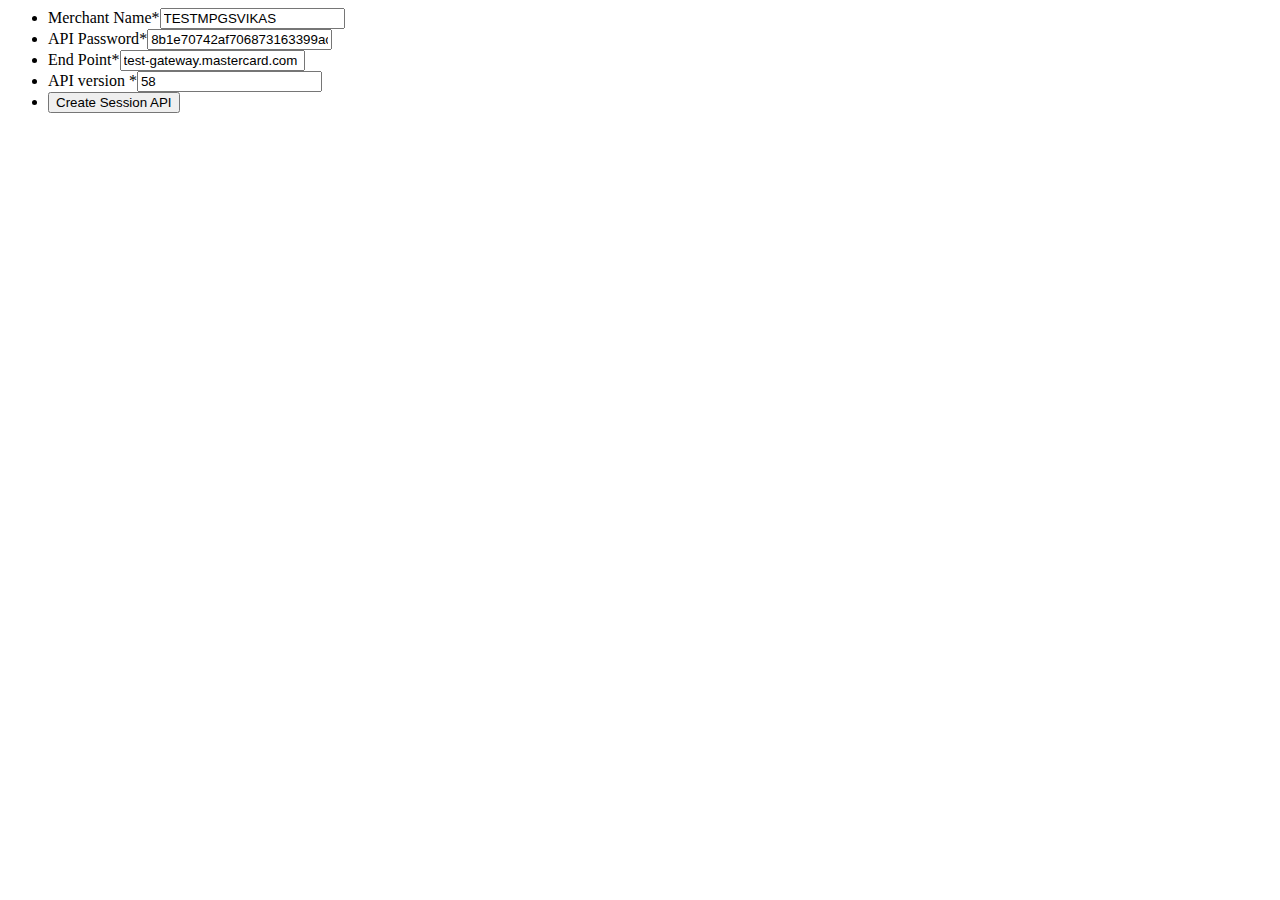
==== welcome.html @ 1ff860b2 "Create welcome.html" ====
<html>
<head>
<link rel="stylesheet" type="text/css" href="style.css">
</head>

<body>

<form class="form" action="main.php" method="post">
<ul class="form-style">
<li><label>Merchant Name<span class="required">*</span></label><input type="text" name="merchant" value="TESTMPGSVIKAS"></li>
<li><label>API Password<span class="required">*</span></label><input type="text" name="apipassword" value="8b1e70742af706873163399ac5eccbe8"/li>
<li><label>End Point<span class="required">*</span></label><input type="text" name="endpoint" value="test-gateway.mastercard.com"></li>
<li><label>API version <span class="required">*</span></label><input type="text" name="apiversion" value="58" ></li>
<li><input type="submit" value="Create Session API"></li>
</ul>
</form>
</body>
</html>
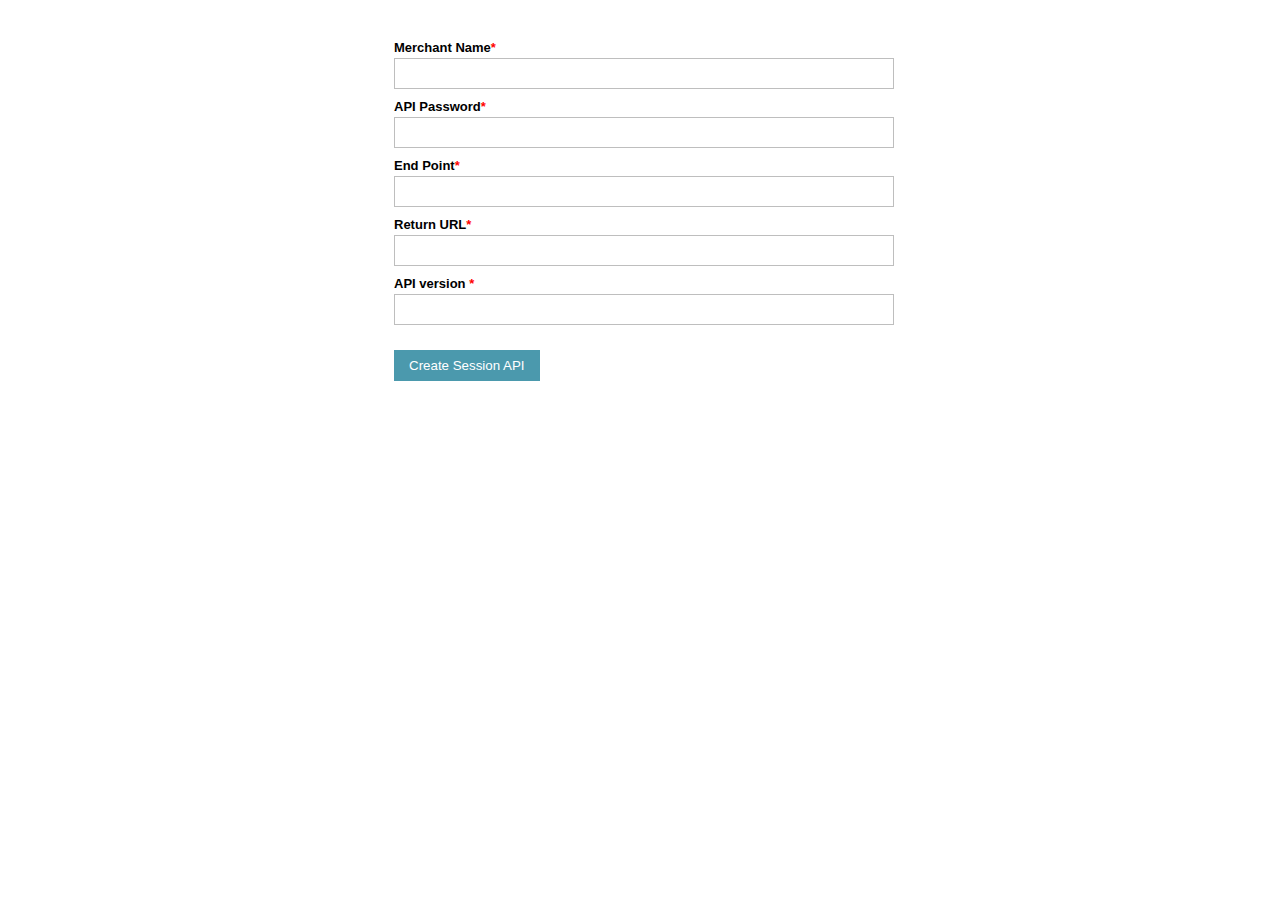
==== commit 84c5fa55: "Update welcome.html" ====
--- a/welcome.html
+++ b/welcome.html
@@ -7,10 +7,11 @@
 
 <form class="form" action="main.php" method="post">
 <ul class="form-style">
-<li><label>Merchant Name<span class="required">*</span></label><input type="text" name="merchant" value="TESTMPGSVIKAS"></li>
-<li><label>API Password<span class="required">*</span></label><input type="text" name="apipassword" value="8b1e70742af706873163399ac5eccbe8"/li>
-<li><label>End Point<span class="required">*</span></label><input type="text" name="endpoint" value="test-gateway.mastercard.com"></li>
-<li><label>API version <span class="required">*</span></label><input type="text" name="apiversion" value="58" ></li>
+<li><label>Merchant Name<span class="required">*</span></label><input type="text" name="merchant" value=""></li>
+<li><label>API Password<span class="required">*</span></label><input type="text" name="apipassword" value=""/li>
+<li><label>End Point<span class="required">*</span></label><input type="text" name="endpoint" value=""></li>
+<li><label>Return URL<span class="required">*</span></label><input type="text" name="authrwurl" value=""></li>
+<li><label>API version <span class="required">*</span></label><input type="text" name="apiversion" value="" ></li>
 <li><input type="submit" value="Create Session API"></li>
 </ul>
 </form>
--- a/style.css
+++ b/style.css
@@ -0,0 +1,65 @@
+#ContainerOuterBorder{
+width:100%;
+}
+.form-style {
+        margin:10px auto;
+        max-width: 500px;
+        padding: 20px 12px 10px 20px;
+        font: 13px "Lucida Sans Unicode", "Lucida Grande", sans-serif;
+}
+.form-style li {
+        padding: 0;
+        display: block;
+        list-style: none;
+        margin: 10px 0 0 0;
+}
+.form-style label{
+        margin:0 0 3px 0;
+        padding:0px;
+        display:block;
+        font-weight: bold;
+}
+.form-style input[type=text],
+.form-style input[type=number],
+textarea,
+select{
+        box-sizing: border-box;
+        -webkit-box-sizing: border-box;
+        -moz-box-sizing: border-box;
+        border:1px solid #BEBEBE;
+        padding: 7px;
+        margin:0px;
+        -webkit-transition: all 0.30s ease-in-out;
+        -moz-transition: all 0.30s ease-in-out;
+        -ms-transition: all 0.30s ease-in-out;
+        -o-transition: all 0.30s ease-in-out;
+        outline: none;
+}
+.form-style input[type=text]:focus,
+.form-style input[type=number]:focus,
+.form-style textarea:focus,
+.form-style select:focus{
+        -moz-box-shadow: 0 0 8px #88D5E9;
+        -webkit-box-shadow: 0 0 8px #88D5E9;
+        box-shadow: 0 0 8px #88D5E9;
+        border: 1px solid #88D5E9;
+}
+.form-style input[type=submit]{
+        background: #4B99AD;
+        padding: 8px 15px 8px 15px;
+        margin-top:15px;
+        border: none;
+        color: #fff;
+}
+.form-style input[type=submit]:hover {
+        background: #FF0000;
+        box-shadow:none;
+        -moz-box-shadow:none;
+        -webkit-box-shadow:none;
+}
+.form-style .required{
+        color:red;
+}
+.form-style input[type=text]{
+        width:100%
+}
